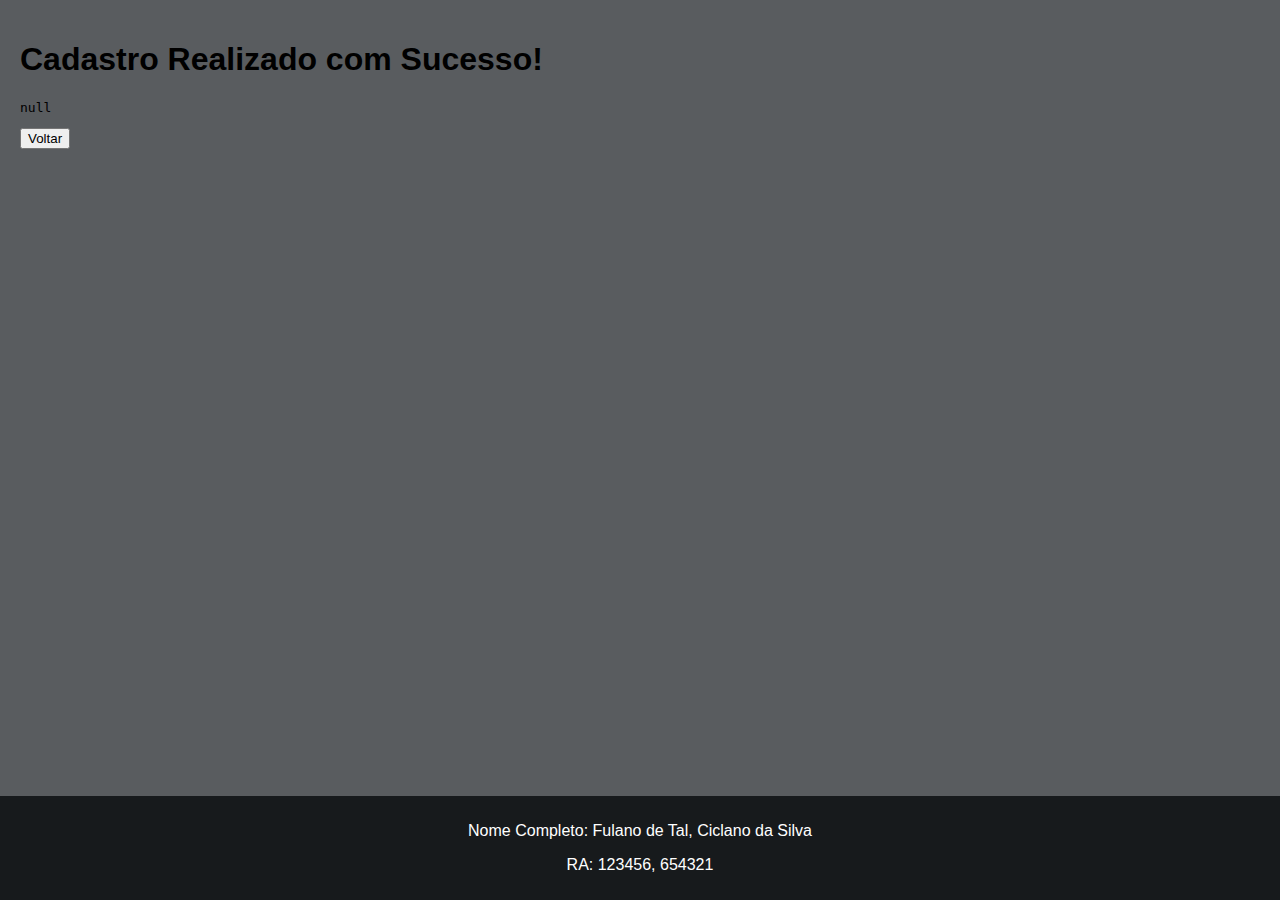
==== html/success.html @ 2976dbe7 "initial commit" ====
<!DOCTYPE html>
<html lang="pt-BR">
<head>
    <meta charset="UTF-8">
    <meta name="viewport" content="width=device-width, initial-scale=1.0">
    <title>Cadastro Sucesso</title>
    <link rel="stylesheet" href="../styles/style.css">
</head>
<body>
    <main>
        <h1>Cadastro Realizado com Sucesso!</h1>
        <pre id="cadastroData"></pre>
        <button onclick="window.history.back()">Voltar</button>
    </main>
    <footer>
        <p>Nome Completo: Fulano de Tal, Ciclano da Silva</p>
        <p>RA: 123456, 654321</p>
    </footer>
    <script>
        const data = JSON.parse(localStorage.getItem('cadastroData'));
        document.getElementById('cadastroData').textContent = JSON.stringify(data, undefined, 2);
    </script>
</body>
</html>
---- styles/style.css ----
body {
    font-family: Arial, sans-serif;
    margin: 0;
    padding: 0;
    display: flex;
    flex-direction: column;
    min-height: 100vh;
    background: #595C5F;
}

header {
    background: #171A1C;
    padding: 10px 0;
}

nav ul {
    list-style: none;
    display: flex;
    justify-content: space-around;
    margin: 0;
    padding: 0;
}

nav ul li {
    margin: 0 10px;
}

nav ul li a {
    color: #ffffff;
    text-decoration: none;
}

main {
    padding: 20px;
    flex: 1;
}

form {
    /* max-width: 900px; */
    width: 1080px;
    height: 665px;
    margin: auto;
    background: #4B4B4B;
    padding: 15px;
    border-radius: 5px;
}

form fieldset {
    margin-bottom: 20px;
    border: none;
    padding: 10px;
}

form legend {
    font-weight: bold;
}

.form-row {
    display: flex;
    justify-content: space-between;
    flex-wrap: wrap;
}

.form-row div {
    flex: 1;
    min-width: 280px;
    margin-right: 10px;
}

.form-row div:last-child {
    margin-right: 0;
}

form label {
    display: block;
    margin-bottom: 5px;
}

form input, form select {
    width: 100%;
    padding: 8px;
    box-sizing: border-box;
    border-radius: 5px;
    background: #22262A;
    color: #FFFFFF80;
}

form button {
    background: #ED185C;
    color: #ffffff;
    border: none;
    padding: 10px 20px;
    cursor: pointer;
    display: block;
    width: 100%;
}

form button:hover {
    background: #003366;
}

footer {
    background: #171A1C;
    color: #ffffff;
    text-align: center;
    padding: 10px 0;
    position: relative;
    width: 100%;
    margin-top: auto;
}

.footer-content {
    display: flex;
    flex-direction: column;
    align-items: center;
}

.mobile-menu {
    display: none;
}

footer {
    background: #171A1C;
    color: #ffffff;
    text-align: center;
    padding: 10px 0;
    position: relative;
    width: 100%;
    margin-top: auto;
    bottom: 0;
}

@media (max-width: 991px) {
    nav ul {
        display: none;
    }

    .mobile-menu {
        display: flex;
        justify-content: space-around;
        align-items: center;
    }

    .mobile-menu a {
        color: #ffffff;
        text-decoration: none;
        font-size: 24px;
    }

    .mobile-menu a:hover {
        color: #ED185C;
    }

    main form {
        width: 90%;
    }
}
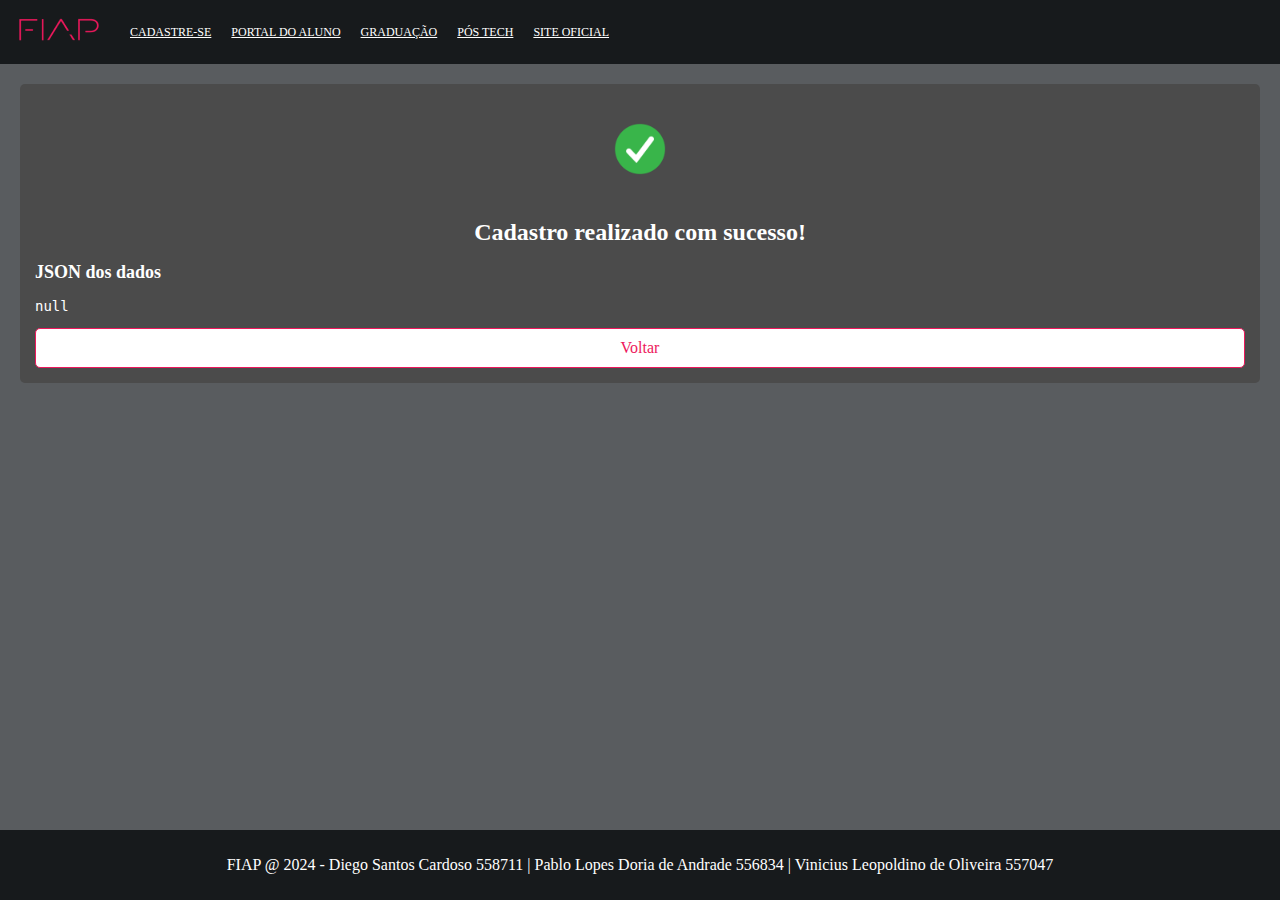
==== commit 8cacf63f: "final commit" ====
--- a/html/success.html
+++ b/html/success.html
@@ -7,14 +7,36 @@
     <link rel="stylesheet" href="../styles/style.css">
 </head>
 <body>
+    <header>
+        <nav>
+            <ul>
+                <li><a href="../html/index.html" class="home-icon"><img src="../img/Logo mini.png" alt="Home"></a></li>
+                <li><a href="../html/index.html" class="user-icon">CADASTRE-SE</a></li>
+                <li><a href="https://www2.fiap.com.br/" target="_blank" class="student-portal-icon">PORTAL DO ALUNO</a></li>
+                <li><a href="https://www.fiap.com.br/graduacao/" target="_blank">GRADUAÇÃO</a></li>
+                <li><a href="https://postech.fiap.com.br/" target="_blank">PÓS TECH</a></li>
+                <li><a href="https://fiap.com.br" target="_blank" class="home-icon">SITE OFICIAL</a></li>
+            </ul>
+        </nav>
+    </header>
     <main>
-        <h1>Cadastro Realizado com Sucesso!</h1>
-        <pre id="cadastroData"></pre>
-        <button onclick="window.history.back()">Voltar</button>
+        <form id="sucessForm">
+            <img src="../img/sucess.png" alt="Logo sucesso" height="100px"> 
+            <h1>Cadastro realizado com sucesso!</h1>
+            <h2>JSON dos dados</h2>
+            <pre id="cadastroData"></pre>
+            <a href="../html/index.html" class="no-underlined">Voltar</a>
+        </form>
     </main>
     <footer>
-        <p>Nome Completo: Fulano de Tal, Ciclano da Silva</p>
-        <p>RA: 123456, 654321</p>
+        <div class="footer-content">
+            <p>FIAP @ 2024 - Diego Santos Cardoso 558711 | Pablo Lopes Doria de Andrade 556834 | Vinicius Leopoldino de Oliveira 557047</p>
+        </div>
+        <div class="mobile-menu">
+            <a href="../html/index.html" class="home-icon"><img src="../img/register.png"></a>
+            <a href="../html/index.html" class="user-icon"><img src="../img/house.png"></a>
+            <a href="https://www2.fiap.com.br/" target="_blank" class="student-portal-icon"><img src="../img/graduate.png"></a>
+        </div>
     </footer>
     <script>
         const data = JSON.parse(localStorage.getItem('cadastroData'));
--- a/styles/style.css
+++ b/styles/style.css
@@ -1,5 +1,5 @@
 body {
-    font-family: Arial, sans-serif;
+    font-family: Roboto;
     margin: 0;
     padding: 0;
     display: flex;
@@ -16,9 +16,13 @@
 nav ul {
     list-style: none;
     display: flex;
-    justify-content: space-around;
+    justify-content: flex-left;
+    align-items: center;
     margin: 0;
     padding: 0;
+    font-size: 12px;
+    text-decoration: underline;
+    color:#ffffff;
 }
 
 nav ul li {
@@ -35,8 +39,44 @@
     flex: 1;
 }
 
+#sucessForm {
+    padding: auto;
+    text-align: center; 
+    color: #ffffff;
+    height: auto;
+    width: auto;
+}
+
+#sucessForm h1 {
+    font-size: 24px;
+}
+
+#sucessForm h2 {
+    font-size: 18px;
+    text-align: left;
+}
+
+#sucessForm pre {
+    font-size: 14px;
+    text-align: left;
+}
+
+#sucessForm a {
+    background: #ffffff;
+    color: #ED185C;
+    border: 1px solid #ED185C;
+    padding: 10px 20px;
+    cursor: pointer;
+    display: block;
+    width: auto;
+    border-radius: 5px;
+}
+
+.no-underlined {
+    text-decoration: none;
+}
+
 form {
-    /* max-width: 900px; */
     width: 1080px;
     height: 665px;
     margin: auto;
@@ -72,8 +112,16 @@
 }
 
 form label {
+    padding-top: 10px;
     display: block;
-    margin-bottom: 5px;
+    margin-bottom: 0;
+    color: #ffffff;
+    font-size: 10px;
+}
+
+form legend {
+    color: #ffffff;
+    font-size: 24px;
 }
 
 form input, form select {
@@ -83,20 +131,23 @@
     border-radius: 5px;
     background: #22262A;
     color: #FFFFFF80;
+    border: none;
 }
 
 form button {
+    margin: 0 auto;
     background: #ED185C;
     color: #ffffff;
     border: none;
     padding: 10px 20px;
     cursor: pointer;
     display: block;
-    width: 100%;
+    width: 98%;
+    border-radius: 5px;
 }
 
 form button:hover {
-    background: #003366;
+    background: #171A1C;
 }
 
 footer {
@@ -131,8 +182,37 @@
 }
 
 @media (max-width: 991px) {
-    nav ul {
+    nav ul li:not(:first-child) {
         display: none;
+    }
+
+    nav ul li:first-child {
+        display: block;
+    }
+
+    body {
+        padding-top: 50px;
+        padding-bottom: 30px;
+    }
+
+    header {
+        background: #171A1C;
+        padding: 10px 0;
+        position: fixed;
+        top: 0;
+        width: 100%;
+        z-index: 1000;
+    }
+
+    footer {
+        background: #171A1C;
+        color: #ffffff;
+        text-align: center;
+        padding: 10px 0;
+        position: fixed;
+        bottom: 0;
+        width: 100%;
+        z-index: 1000;
     }
 
     .mobile-menu {
@@ -152,6 +232,33 @@
     }
 
     main form {
+        padding-top: 20px;
         width: 90%;
-    }
-}+        max-width: none; 
+        height: auto; 
+    }
+
+    .footer-content {
+        display: none;
+    }
+
+    .form-row {
+        flex-direction: column;
+    }
+
+    .form-row div {
+        flex: 1;
+        min-width: unset;
+        margin-right: 0;
+    }
+
+    .form-row div input,
+    .form-row div select {
+        width: 100%;
+        margin-bottom: 10px;
+    }
+
+    nav ul li:first-child {
+        display: block;
+    }
+}
